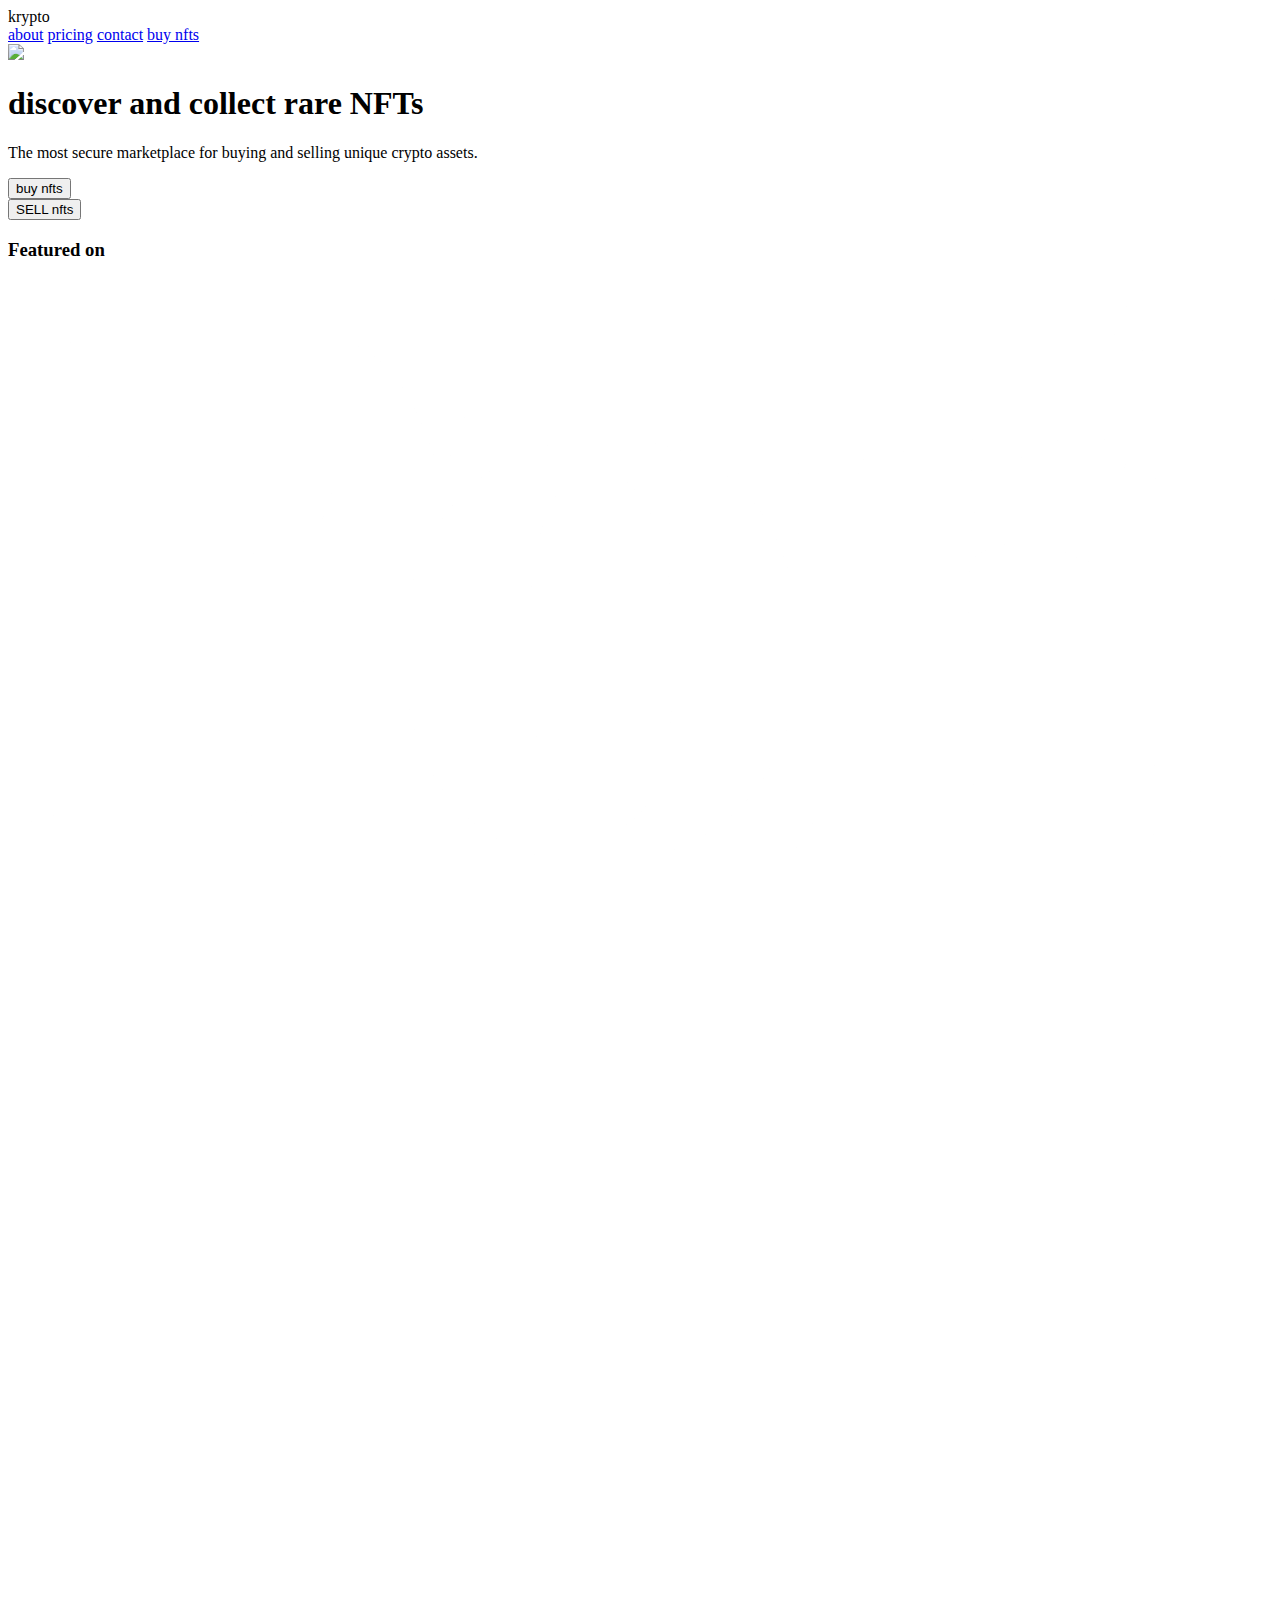
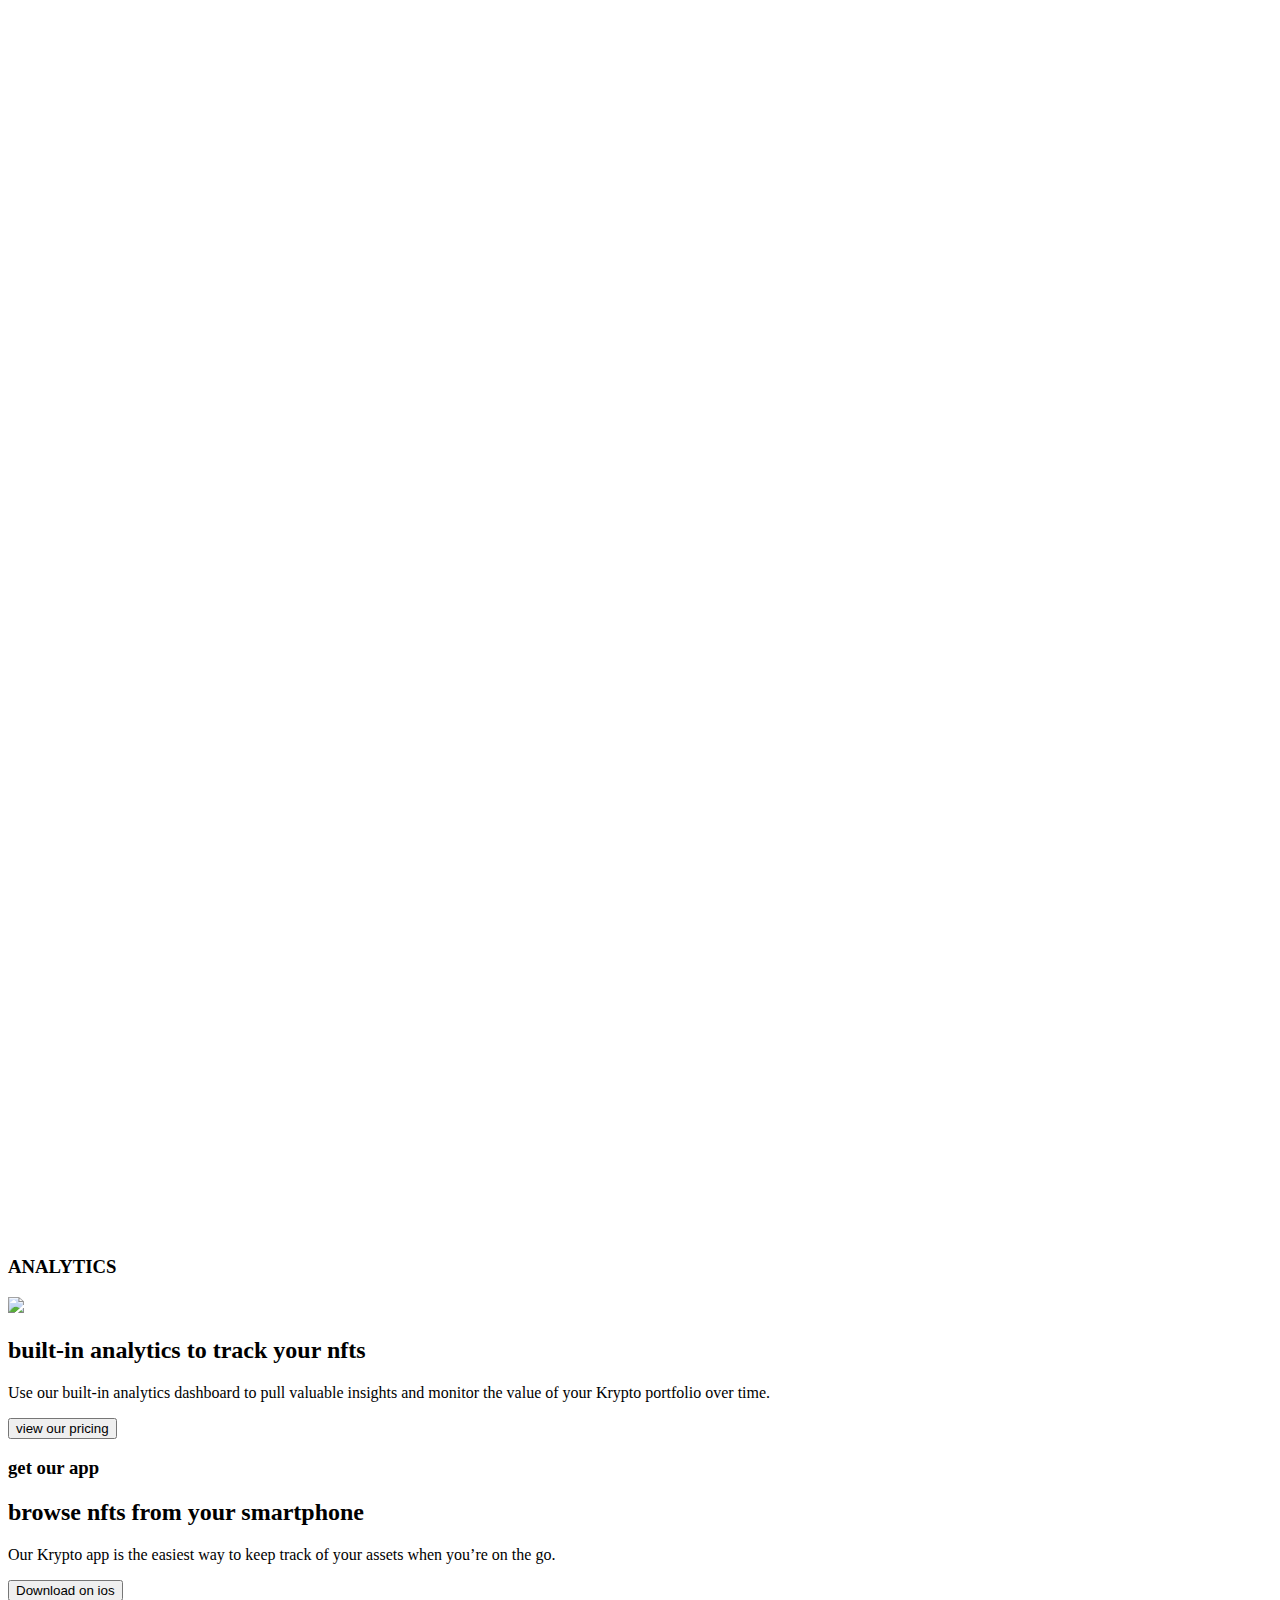
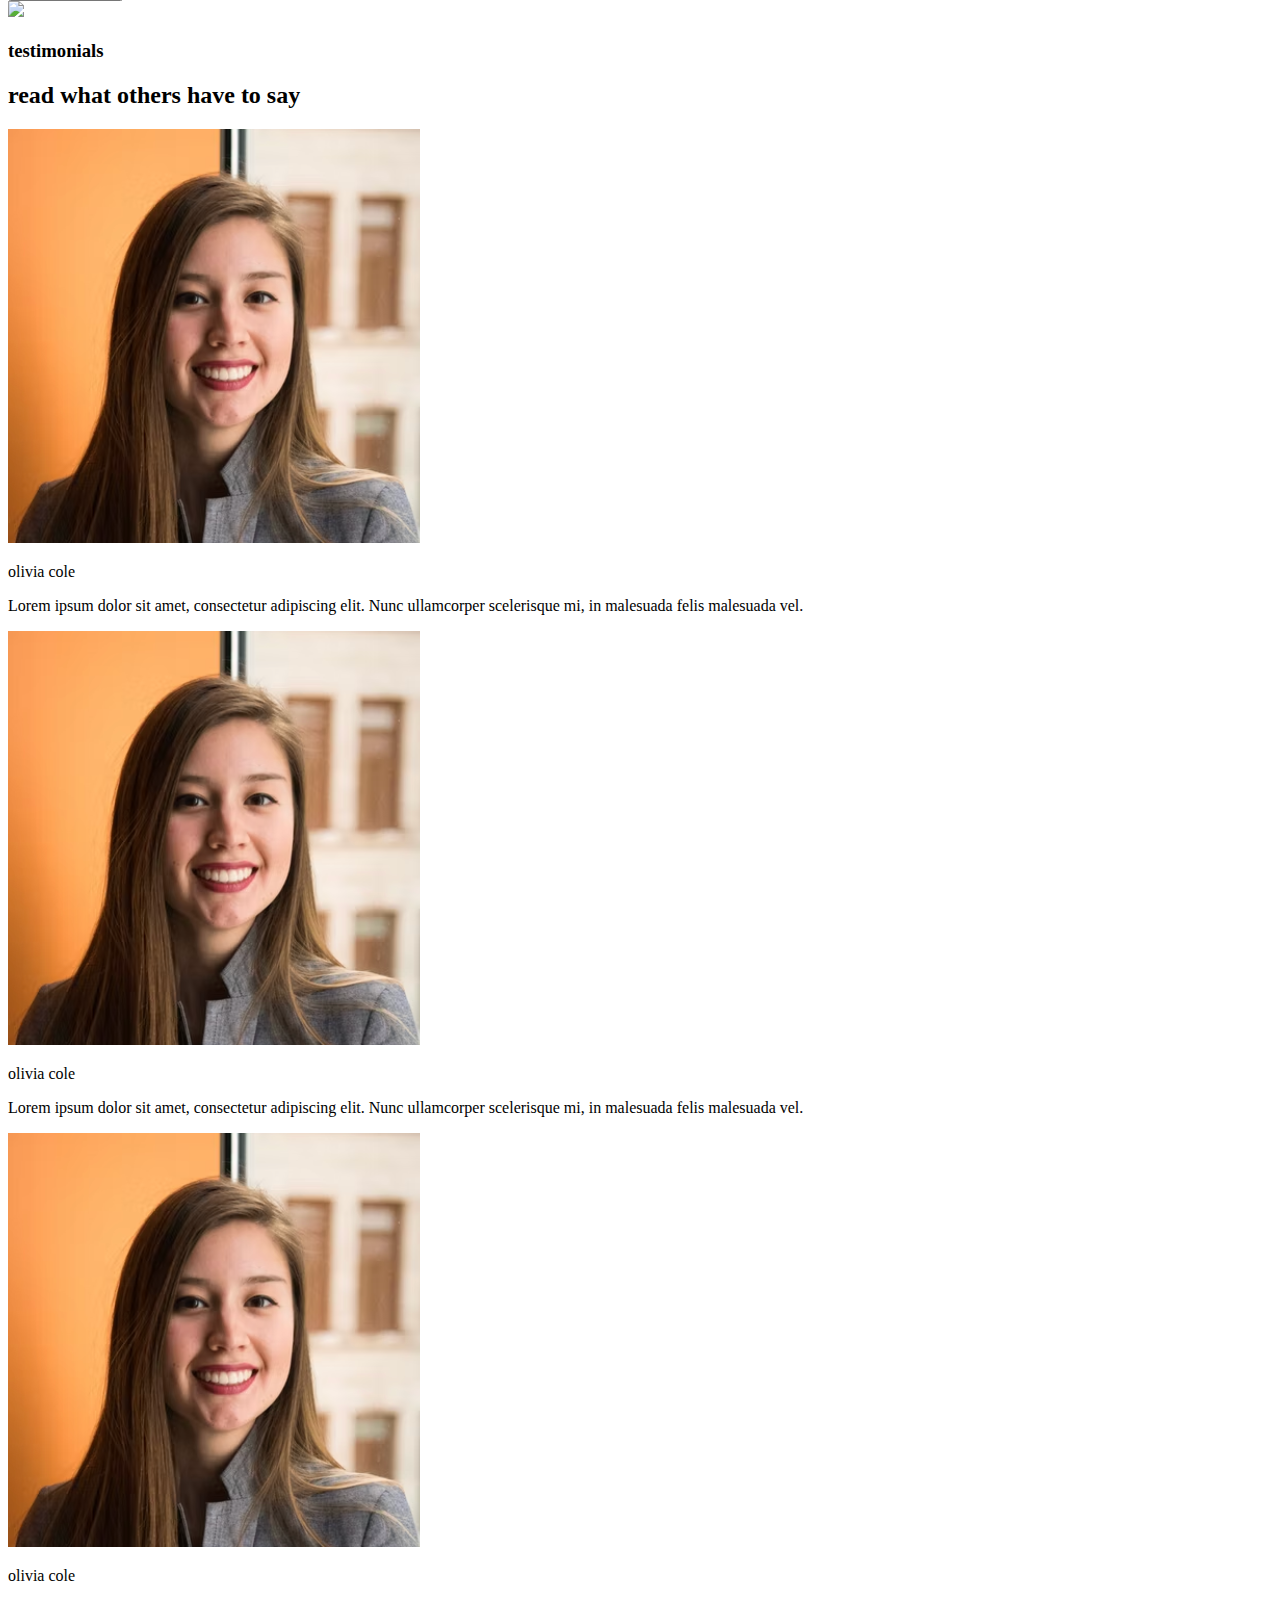
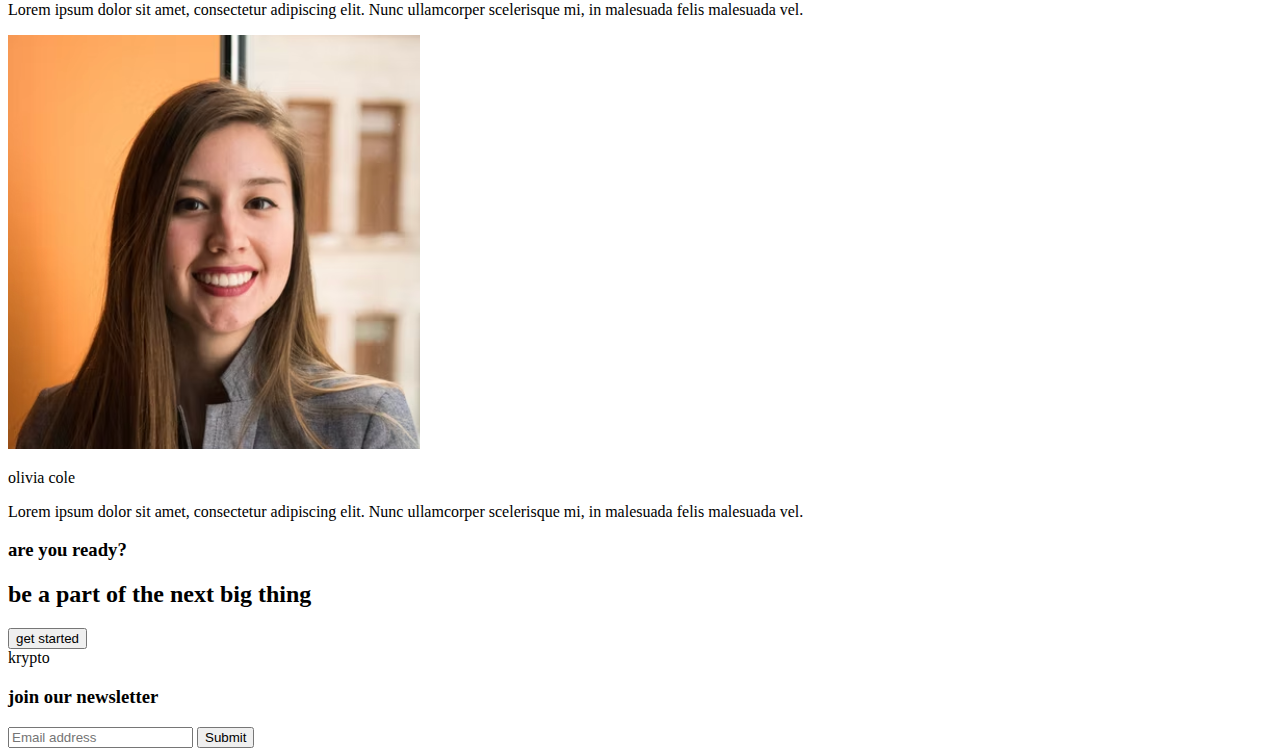
==== Design website with figma/index.html @ 42ab1e2a "chore(Design with Figma): set up HTML file" ====
<!DOCTYPE html>
<html lang="en">
  <head>
    <meta charset="UTF-8" />
    <meta name="viewport" content="width=device-width, initial-scale=1.0" />
    <title>Cryptocurrency</title>
    <script src="https://cdn.tailwindcss.com"></script>
  </head>
  <body>
    <header class="navbar">
      <!-- start Navbar -->
      <div class="logo-text">krypto</div>
      <nav class="nav">
        <a href="#">about</a>
        <a href="#">pricing</a>
        <a href="#">contact</a>
        <a href="#">buy nfts</a>
      </nav>
      <!-- end Navbar -->
    </header>

    <main>
      <!-- start Hero -->
      <section class="hero">
        <div class="object">
          <img src="./assets/image/object-1.png" />
        </div>
        <h1>discover and collect rare NFTs</h1>
        <p>
          The most secure marketplace for buying and selling unique crypto
          assets.
        </p>
        <div class="btn">
          <button class="btn-purple">buy nfts</button>
        </div>
        <div class="btn">
          <button class="btn-green">SELL nfts</button>
        </div>
      </section>
      <!-- end Hero -->

      <!-- start Logos -->
      <section class="Logos">
        <h3>Featured on</h3>
        <img class="logo" src="./assets/image/logo1.png" />
        <img class="logo" src="./assets/image/logo2.png" />
        <img class="logo" src="./assets/image/logo3.png" />
        <img class="logo" src="./assets/image/logo4.png" />
      </section>
      <!-- end Logos -->

      <!-- start Analytics -->
      <section class="analystics">
        <h3 class="Analytics">ANALYTICS</h3>
        <div class="object">
          <img src="./assets/image/object-2.png" />
        </div>
        <h2 class="BuiltInAnalyticsToTrackYourNfts">
          built-in analytics to track your nfts
        </h2>
        <p>
          Use our built-in analytics dashboard to pull valuable insights and
          monitor the value of your Krypto portfolio over time.
        </p>
        <div class="btn">
          <button class="btn-purple">view our pricing</button>
        </div>
      </section>
      <!-- end Analytics -->

      <!-- start GetApp -->
      <section class="getapp">
        <h3>get our app</h3>
        <h2>browse nfts from your smartphone</h2>
        <p>
          Our Krypto app is the easiest way to keep track of your assets when
          you’re on the go.
        </p>
        <div class="btn">
          <button class="btn-purple">Download on ios</button>
        </div>
        <div class="object">
          <img src="./assets/image/object-3.png" />
        </div>
      </section>
      <!-- end GetApp -->

      <!-- start Testimonials -->
      <section class="testimonials">
        <h3>testimonials</h3>
        <h2>read what others have to say</h2>
        <div class="feedbacks">
          <div class="feedback-card">
            <div class="circle-avt">
              <img src="./assets/image/avt.png" />
            </div>
            <p class="name">olivia cole</p>
            <p class="content">
              Lorem ipsum dolor sit amet, consectetur adipiscing elit. Nunc
              ullamcorper scelerisque mi, in malesuada felis malesuada vel.
            </p>
          </div>
          <div class="feedback-card">
            <div class="circle-avt">
              <img src="./assets/image/avt.png" />
            </div>
            <p class="name">olivia cole</p>
            <p class="content">
              Lorem ipsum dolor sit amet, consectetur adipiscing elit. Nunc
              ullamcorper scelerisque mi, in malesuada felis malesuada vel.
            </p>
          </div>
          <div class="feedback-card">
            <div class="circle-avt">
              <img src="./assets/image/avt.png" />
            </div>
            <p class="name">olivia cole</p>
            <p class="content">
              Lorem ipsum dolor sit amet, consectetur adipiscing elit. Nunc
              ullamcorper scelerisque mi, in malesuada felis malesuada vel.
            </p>
          </div>
          <div class="feedback-card">
            <div class="circle-avt">
              <img src="./assets/image/avt.png" />
            </div>
            <p class="name">olivia cole</p>
            <p class="content">
              Lorem ipsum dolor sit amet, consectetur adipiscing elit. Nunc
              ullamcorper scelerisque mi, in malesuada felis malesuada vel.
            </p>
          </div>
        </div>
      </section>
      <!-- end Testimonials -->

      <!-- start Ready -->
      <section class="ready">
        <h3>are you ready?</h3>
        <h2>be a part of the next big thing</h2>
        <div class="btn">
          <button class="btn-dark">get started</button>
        </div>
      </section>
      <!-- end Ready -->
    </main>

    <footer>
      <div class="logo-text">krypto</div>

      <div class="EmailInput">
        <h3>join our newsletter</h3>
        <input
          type="email"
          name="email"
          id="email"
          placeholder="Email address"
        />
        <button>Submit</button>
      </div>
    </footer>

    <div class="line-gradient"></div>
  </body>
</html>
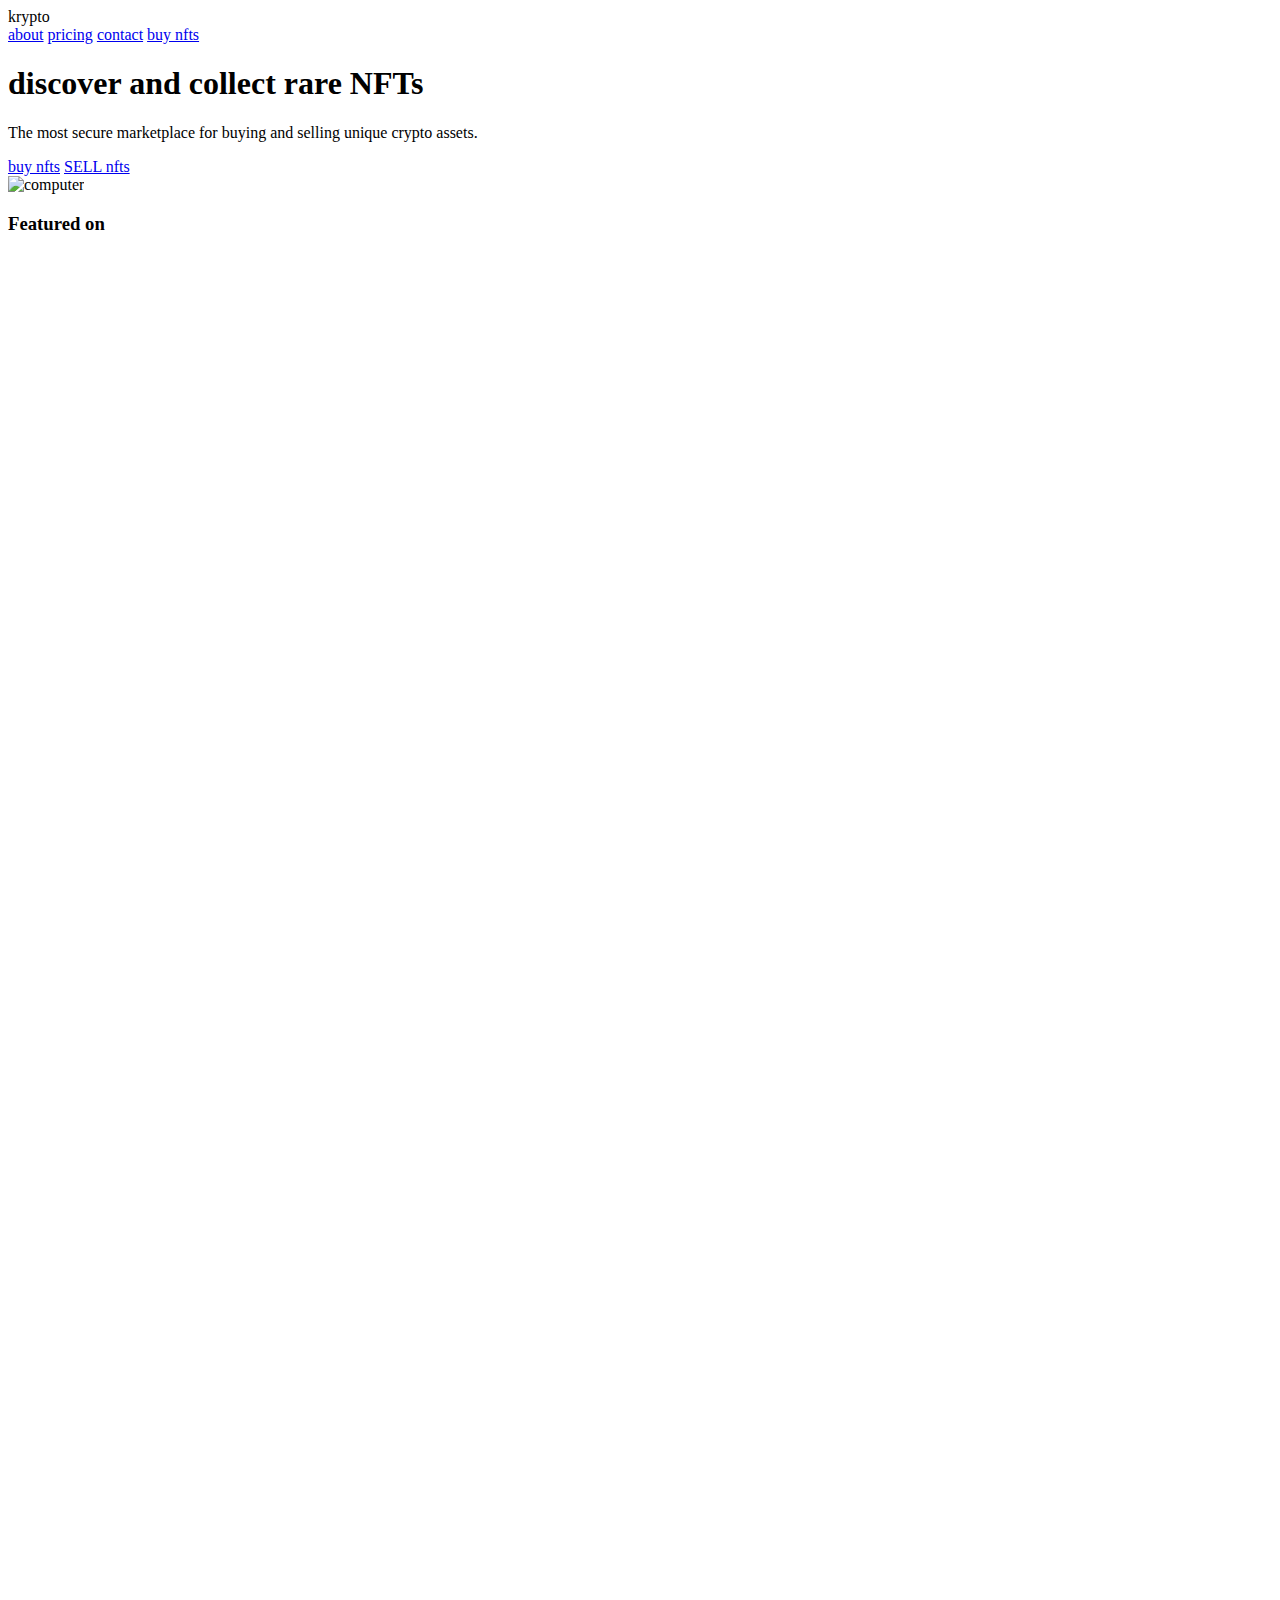
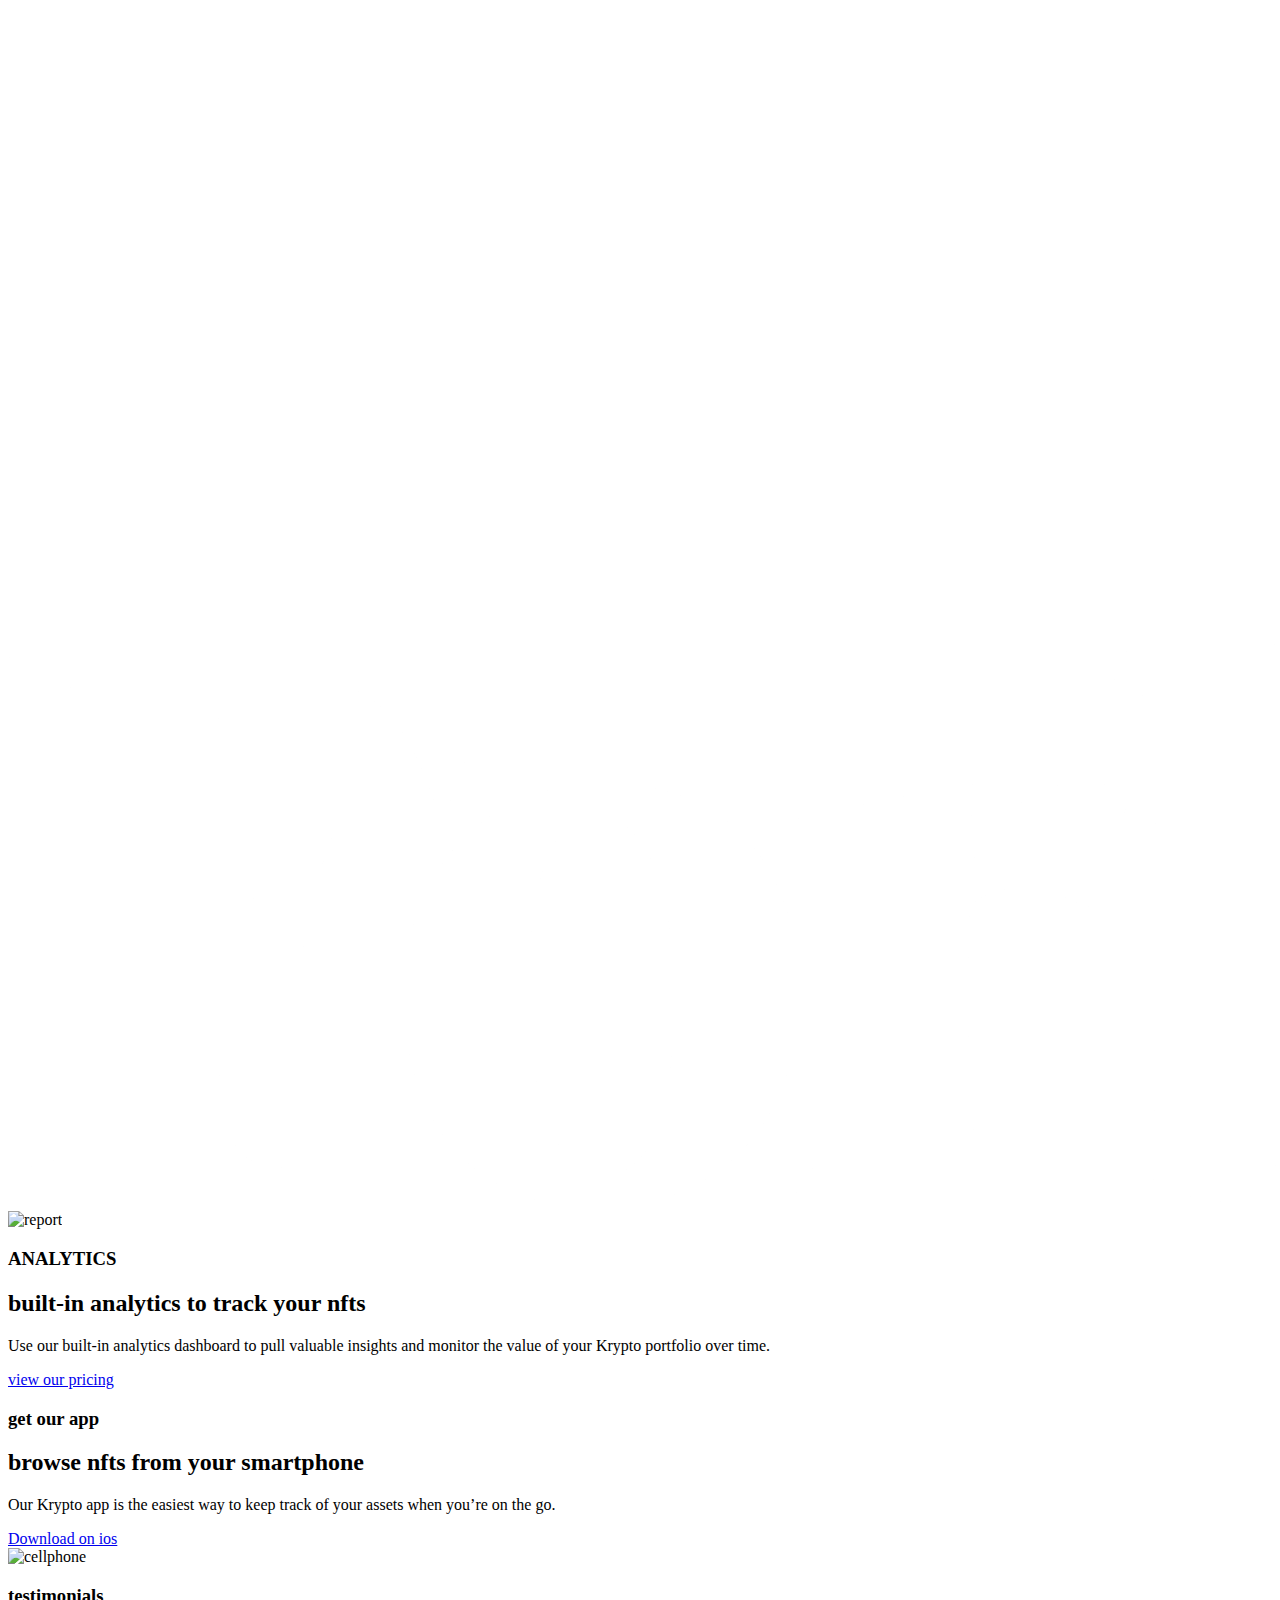
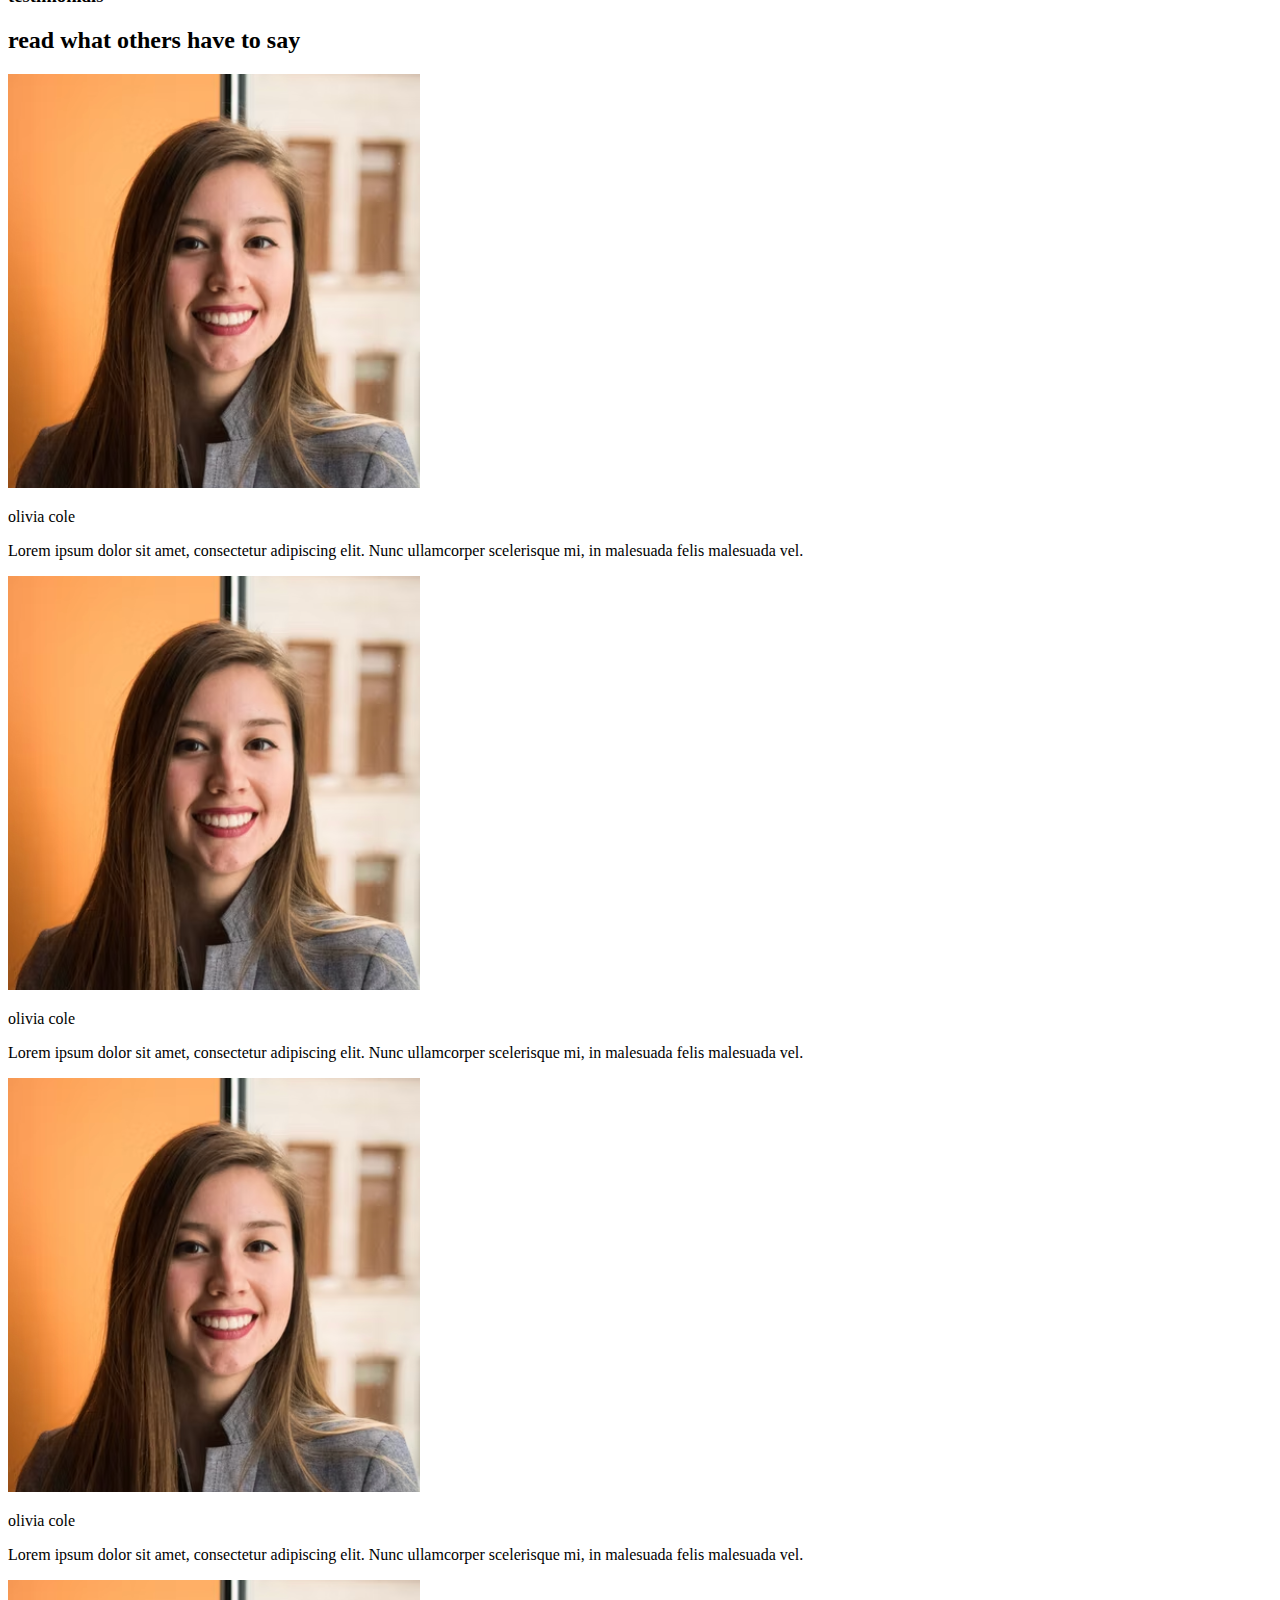
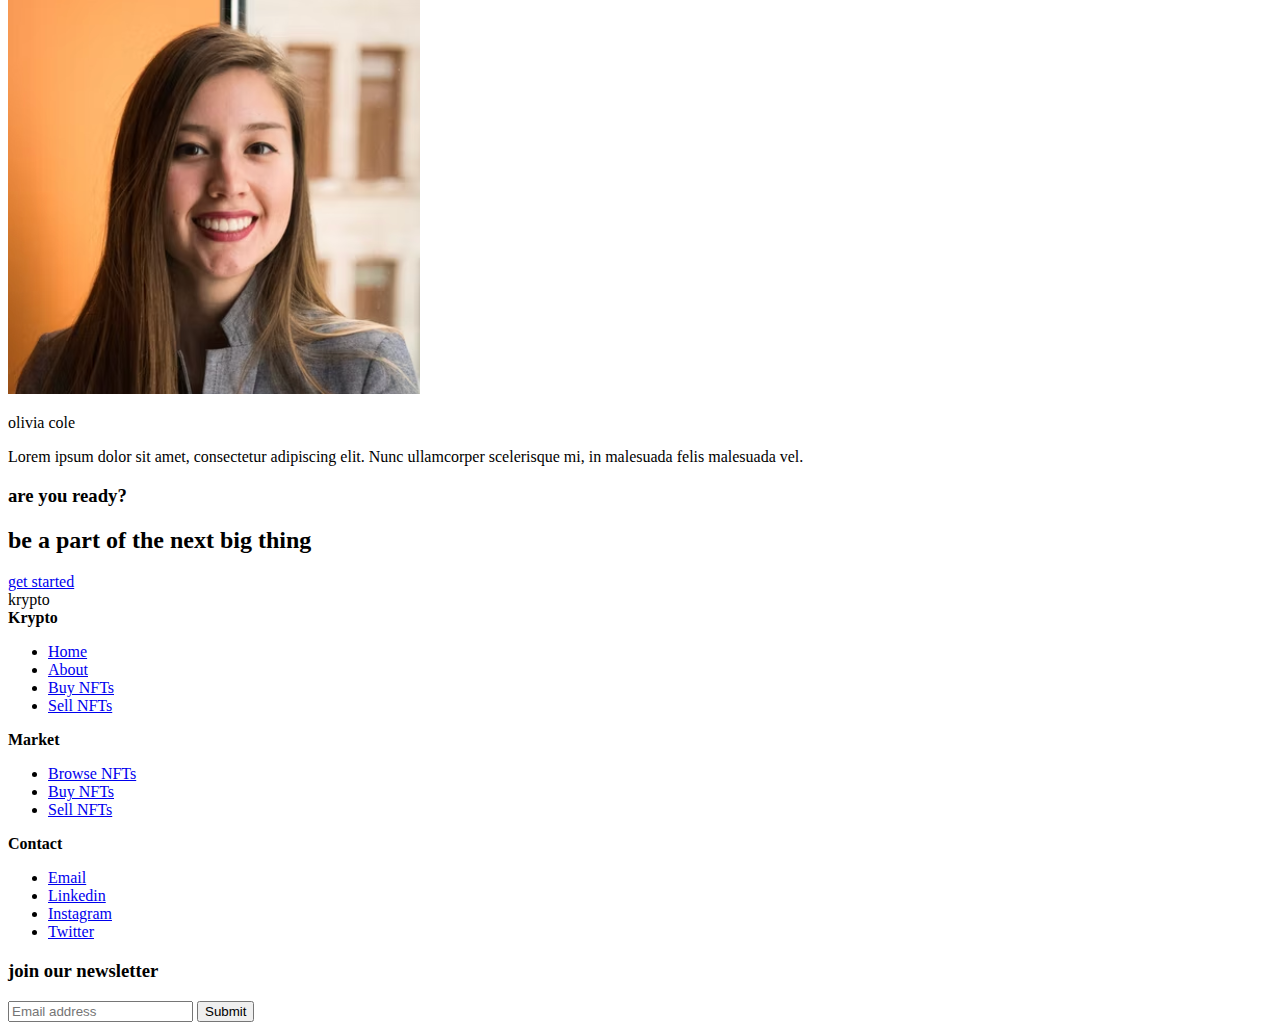
==== commit bd3a9b09: "chore(Design with Figma): Styling the website" ====
--- a/Design website with figma/index.html
+++ b/Design website with figma/index.html
@@ -4,13 +4,80 @@
     <meta charset="UTF-8" />
     <meta name="viewport" content="width=device-width, initial-scale=1.0" />
     <title>Cryptocurrency</title>
+    <link rel="preconnect" href="https://fonts.googleapis.com" />
+    <link rel="preconnect" href="https://fonts.gstatic.com" crossorigin />
+    <link rel="preconnect" href="https://fonts.googleapis.com" />
+    <link rel="preconnect" href="https://fonts.gstatic.com" crossorigin />
+    <link
+      href="https://fonts.googleapis.com/css2?family=Montserrat:wght@500&family=Outfit:wght@400;500;600;700&family=Roboto:wght@400;700&display=swap"
+      rel="stylesheet"
+    />
     <script src="https://cdn.tailwindcss.com"></script>
+    <script>
+      tailwind.config = {
+        theme: {
+          extend: {
+            colors: {
+              primary: "#000335",
+              "dark-purple": "#483E96CC",
+              "light-purple": "#8080D7",
+              mint: "#AAD9D9",
+            },
+            width: {
+              desktop: "1065px",
+            },
+            gap: {
+              3.5: "15px",
+            },
+            backgroundImage: {
+              "gradient-70":
+                "linear-gradient(70deg , var(--tw-gradient-stops))",
+            },
+          },
+        },
+      };
+    </script>
+    <style type="text/tailwindcss">
+      @layer components {
+        .logo-text {
+          @apply text-xl font-bold font-['Outfit'] uppercase leading-7 cursor-pointer;
+        }
+
+        .nav a {
+          @apply text-xl font-normal font-['Outfit'] leading-7;
+        }
+
+        h1 {
+          @apply text-8xl font-bold font-['Outfit'] capitalize leading-none;
+        }
+
+        h2 {
+          @apply text-[64px] font-semibold font-['Outfit'] leading-none capitalize;
+        }
+
+        h3 {
+          @apply text-2xl font-semibold font-['Outfit'] uppercase;
+        }
+
+        p {
+          @apply text-base font-normal font-['Roboto'] leading-none;
+        }
+
+        .btn {
+          @apply grid w-full h-20 place-content-center text-xl font-bold font-['Roboto'] uppercase tracking-widest rounded-xl cursor-pointer;
+        }
+
+        .circle-blur {
+          @apply w-[664px] h-[664px] rounded-full blur-[175px] absolute;
+        }
+      }
+    </style>
   </head>
-  <body>
-    <header class="navbar">
+  <body class="bg-primary text-white overflow-x-hidden relative">
+    <header class="w-desktop mx-auto navbar mt-12 grid grid-cols-2 gap-x-3.5">
       <!-- start Navbar -->
       <div class="logo-text">krypto</div>
-      <nav class="nav">
+      <nav class="nav flex justify-between">
         <a href="#">about</a>
         <a href="#">pricing</a>
         <a href="#">contact</a>
@@ -19,113 +86,154 @@
       <!-- end Navbar -->
     </header>
 
-    <main>
+    <main class="w-desktop mx-auto">
       <!-- start Hero -->
-      <section class="hero">
+      <section class="hero grid grid-cols-2 mt-28">
+        <div class="info flex flex-col gap-10 justify-center">
+          <h1>discover and collect rare NFTs</h1>
+          <p class="w-72">
+            The most secure marketplace for buying and selling unique crypto
+            assets.
+          </p>
+          <div class="buttons flex gap-x-3.5">
+            <a href="#" class="btn bg-light-purple">buy nfts</a>
+            <a
+              href="#"
+              class="btn text-mint border-4 border-mint hover:bg-mint hover:text-primary transition-colors duration-500"
+              >SELL nfts</a
+            >
+          </div>
+        </div>
         <div class="object">
-          <img src="./assets/image/object-1.png" />
-        </div>
-        <h1>discover and collect rare NFTs</h1>
-        <p>
-          The most secure marketplace for buying and selling unique crypto
-          assets.
-        </p>
-        <div class="btn">
-          <button class="btn-purple">buy nfts</button>
-        </div>
-        <div class="btn">
-          <button class="btn-green">SELL nfts</button>
+          <img alt="computer" src="./assets/image/object-1.png" />
         </div>
       </section>
       <!-- end Hero -->
 
       <!-- start Logos -->
-      <section class="Logos">
+      <section class="logos flex flex-col gap-y-6 mt-36">
         <h3>Featured on</h3>
-        <img class="logo" src="./assets/image/logo1.png" />
-        <img class="logo" src="./assets/image/logo2.png" />
-        <img class="logo" src="./assets/image/logo3.png" />
-        <img class="logo" src="./assets/image/logo4.png" />
+        <div
+          class="grid grid-cols-12 gap-3.5 h-24 bg-light-purple/20 rounded-xl"
+        >
+          <div
+            class="col-start-2 col-end-12 flex justify-between items-center h-24 opacity-50"
+          >
+            <img class="logo h-1/2" alt="logo" src="./assets/image/logo1.png" />
+            <img class="logo h-1/2" alt="logo" src="./assets/image/logo2.png" />
+            <img class="logo h-1/2" alt="logo" src="./assets/image/logo3.png" />
+            <img class="logo h-1/2" alt="logo" src="./assets/image/logo4.png" />
+          </div>
+        </div>
       </section>
       <!-- end Logos -->
 
       <!-- start Analytics -->
-      <section class="analystics">
-        <h3 class="Analytics">ANALYTICS</h3>
+      <section class="analystics grid grid-cols-2 place-items-center mt-36">
         <div class="object">
-          <img src="./assets/image/object-2.png" />
-        </div>
-        <h2 class="BuiltInAnalyticsToTrackYourNfts">
-          built-in analytics to track your nfts
+          <img alt="report" src="./assets/image/object-2.png" />
+        </div>
+        <div class="info">
+          <h3>ANALYTICS</h3>
+          <div class="flex flex-col gap-10 justify-center mt-6">
+            <h2>built-in analytics to track your nfts</h2>
+            <p>
+              Use our built-in analytics dashboard to pull valuable insights and
+              monitor the value of your Krypto portfolio over time.
+            </p>
+            <a href="#" class="btn bg-light-purple">view our pricing</a>
+          </div>
+        </div>
+      </section>
+      <!-- end Analytics -->
+
+      <!-- start GetApp -->
+      <section class="getapp grid grid-cols-2 place-items-center mt-24">
+        <div class="info">
+          <h3>get our app</h3>
+          <div class="flex flex-col gap-10 justify-center mt-6">
+            <h2>browse nfts from your smartphone</h2>
+            <p>
+              Our Krypto app is the easiest way to keep track of your assets
+              when you’re on the go.
+            </p>
+
+            <a href="#" class="btn bg-light-purple">Download on ios</a>
+          </div>
+        </div>
+        <div class="object">
+          <img alt="cellphone" src="./assets/image/object-3.png" />
+        </div>
+      </section>
+      <!-- end GetApp -->
+
+      <!-- start Testimonials -->
+      <section class="testimonials mt-36">
+        <h3 class="text-center">testimonials</h3>
+        <h2 class="mt-10 w-[550px] text-center mx-auto">
+          read what others have to say
         </h2>
-        <p>
-          Use our built-in analytics dashboard to pull valuable insights and
-          monitor the value of your Krypto portfolio over time.
-        </p>
-        <div class="btn">
-          <button class="btn-purple">view our pricing</button>
-        </div>
-      </section>
-      <!-- end Analytics -->
-
-      <!-- start GetApp -->
-      <section class="getapp">
-        <h3>get our app</h3>
-        <h2>browse nfts from your smartphone</h2>
-        <p>
-          Our Krypto app is the easiest way to keep track of your assets when
-          you’re on the go.
-        </p>
-        <div class="btn">
-          <button class="btn-purple">Download on ios</button>
-        </div>
-        <div class="object">
-          <img src="./assets/image/object-3.png" />
-        </div>
-      </section>
-      <!-- end GetApp -->
-
-      <!-- start Testimonials -->
-      <section class="testimonials">
-        <h3>testimonials</h3>
-        <h2>read what others have to say</h2>
-        <div class="feedbacks">
-          <div class="feedback-card">
-            <div class="circle-avt">
-              <img src="./assets/image/avt.png" />
+        <div class="feedbacks grid grid-cols-4 gap-3.5 mt-24 min-h-[300px]">
+          <div class="feedback-card bg-dark-purple/80 rounded-xl relative">
+            <div
+              class="circle-avt w-24 h-24 rounded-full overflow-hidden mix-blend-luminosity absolute left-1/2 -translate-x-1/2 -translate-y-1/2"
+            >
+              <img alt="avatar" src="./assets/image/avt.png" />
             </div>
-            <p class="name">olivia cole</p>
-            <p class="content">
+            <p
+              class="name text-2xl font-semibold font-['Outfit'] uppercase leading-normal text-center mt-20"
+            >
+              olivia cole
+            </p>
+            <p class="content mt-12 text-center">
               Lorem ipsum dolor sit amet, consectetur adipiscing elit. Nunc
               ullamcorper scelerisque mi, in malesuada felis malesuada vel.
             </p>
           </div>
-          <div class="feedback-card">
-            <div class="circle-avt">
-              <img src="./assets/image/avt.png" />
+          <div class="feedback-card bg-dark-purple/80 rounded-xl relative">
+            <div
+              class="circle-avt w-24 h-24 rounded-full overflow-hidden mix-blend-luminosity absolute left-1/2 -translate-x-1/2 -translate-y-1/2"
+            >
+              <img alt="avatar" src="./assets/image/avt.png" />
             </div>
-            <p class="name">olivia cole</p>
-            <p class="content">
+            <p
+              class="name text-2xl font-semibold font-['Outfit'] uppercase leading-normal text-center mt-20"
+            >
+              olivia cole
+            </p>
+            <p class="content mt-12 text-center">
               Lorem ipsum dolor sit amet, consectetur adipiscing elit. Nunc
               ullamcorper scelerisque mi, in malesuada felis malesuada vel.
             </p>
           </div>
-          <div class="feedback-card">
-            <div class="circle-avt">
-              <img src="./assets/image/avt.png" />
+          <div class="feedback-card bg-dark-purple/80 rounded-xl relative">
+            <div
+              class="circle-avt w-24 h-24 rounded-full overflow-hidden mix-blend-luminosity absolute left-1/2 -translate-x-1/2 -translate-y-1/2"
+            >
+              <img alt="avatar" src="./assets/image/avt.png" />
             </div>
-            <p class="name">olivia cole</p>
-            <p class="content">
+            <p
+              class="name text-2xl font-semibold font-['Outfit'] uppercase leading-normal text-center mt-20"
+            >
+              olivia cole
+            </p>
+            <p class="content mt-12 text-center">
               Lorem ipsum dolor sit amet, consectetur adipiscing elit. Nunc
               ullamcorper scelerisque mi, in malesuada felis malesuada vel.
             </p>
           </div>
-          <div class="feedback-card">
-            <div class="circle-avt">
-              <img src="./assets/image/avt.png" />
+          <div class="feedback-card bg-dark-purple/80 rounded-xl relative">
+            <div
+              class="circle-avt w-24 h-24 rounded-full overflow-hidden mix-blend-luminosity absolute left-1/2 -translate-x-1/2 -translate-y-1/2"
+            >
+              <img alt="avatar" src="./assets/image/avt.png" />
             </div>
-            <p class="name">olivia cole</p>
-            <p class="content">
+            <p
+              class="name text-2xl font-semibold font-['Outfit'] uppercase leading-normal text-center mt-20"
+            >
+              olivia cole
+            </p>
+            <p class="content mt-12 text-center">
               Lorem ipsum dolor sit amet, consectetur adipiscing elit. Nunc
               ullamcorper scelerisque mi, in malesuada felis malesuada vel.
             </p>
@@ -135,31 +243,69 @@
       <!-- end Testimonials -->
 
       <!-- start Ready -->
-      <section class="ready">
-        <h3>are you ready?</h3>
-        <h2>be a part of the next big thing</h2>
-        <div class="btn">
-          <button class="btn-dark">get started</button>
-        </div>
+      <section
+        class="ready flex flex-col justify-center mt-36 h-[400px] px-72 bg-gradient-70 from-light-purple/40 via-light-purple to-mint rounded-xl"
+      >
+        <h3 class="text-center">are you ready?</h3>
+        <h2 class="text-center mt-5">be a part of the next big thing</h2>
+        <a href="#" class="btn bg-primary mt-9">get started</a>
       </section>
       <!-- end Ready -->
     </main>
 
-    <footer>
-      <div class="logo-text">krypto</div>
-
-      <div class="EmailInput">
+    <footer class="w-desktop mx-auto my-28 grid grid-cols-12 gap-3.5">
+      <div class="logo-text col-span-2">krypto</div>
+      <div class="krypto col-span-2">
+        <b>Krypto</b>
+        <ul class="mt-7 flex flex-col gap-2">
+          <li><a href="#">Home</a></li>
+          <li><a href="#">About</a></li>
+          <li><a href="#">Buy NFTs</a></li>
+          <li><a href="#">Sell NFTs</a></li>
+        </ul>
+      </div>
+      <div class="market col-span-2">
+        <b>Market</b>
+        <ul class="mt-7 flex flex-col gap-2">
+          <li><a href="#">Browse NFTs</a></li>
+          <li><a href="#">Buy NFTs</a></li>
+          <li><a href="#">Sell NFTs</a></li>
+        </ul>
+      </div>
+      <div class="contact col-span-2">
+        <b>Contact</b>
+        <ul class="mt-7 flex flex-col gap-2">
+          <li><a href="#">Email</a></li>
+          <li><a href="#">Linkedin</a></li>
+          <li><a href="#">Instagram</a></li>
+          <li><a href="#">Twitter</a></li>
+        </ul>
+      </div>
+      <div class="col-span-4">
         <h3>join our newsletter</h3>
-        <input
-          type="email"
-          name="email"
-          id="email"
-          placeholder="Email address"
-        />
-        <button>Submit</button>
+        <div class="email-input mt-7 grid grid-cols-4">
+          <input
+            class="col-start-1 col-end-4 h-[60px] pl-7 outline-none rounded-l-full bg-light-purple/40"
+            type="email"
+            name="email"
+            id="email"
+            placeholder="Email address"
+          />
+          <button
+            type="button"
+            class="col-start-4 bg-light-purple rounded-r-full"
+          >
+            Submit
+          </button>
+        </div>
       </div>
     </footer>
 
-    <div class="line-gradient"></div>
+    <!-- Decoration -->
+    <div class="circle-blur bg-light-purple left-8 -top-[550px]"></div>
+    <div class="circle-blur bg-mint -right-[40%] top-[430px]"></div>
+    <div
+      class="line-gradiet h-[20px] bg-gradient-70 from-light-purple/40 via-light-purple to-mint"
+    ></div>
   </body>
 </html>
